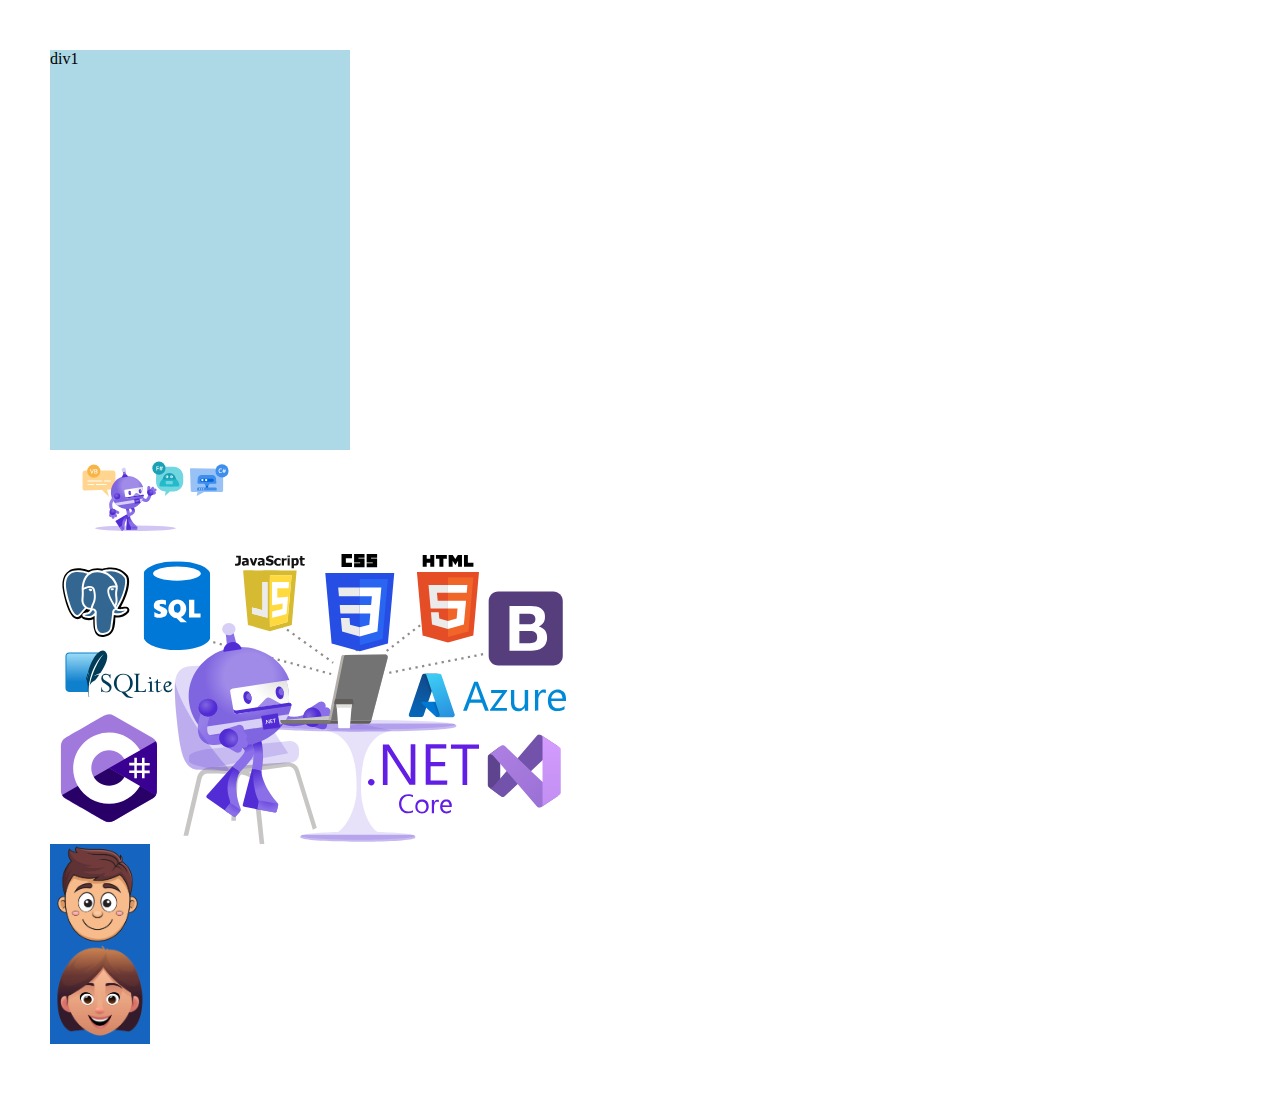
==== 0305/index.html @ 9116dff0 "0305lcp" ====
<html>

<head>
    <title>March 5 MIS 3033</title>
</head>

<body style="margin:50px;">
    <div style="width:300px; height:400px; background-color:lightblue;">
        div1
    </div>

    <img style="width:200px;" src="a.svg"/>
    <br />
    <img src="b.svg" style="height:300px;"/>
    <br />
    <img style="width:100px;" src="head1.png"/>
    <br />
    <img src="head2.png" style="height:100px;"/>
    <br />

</body>

</html>
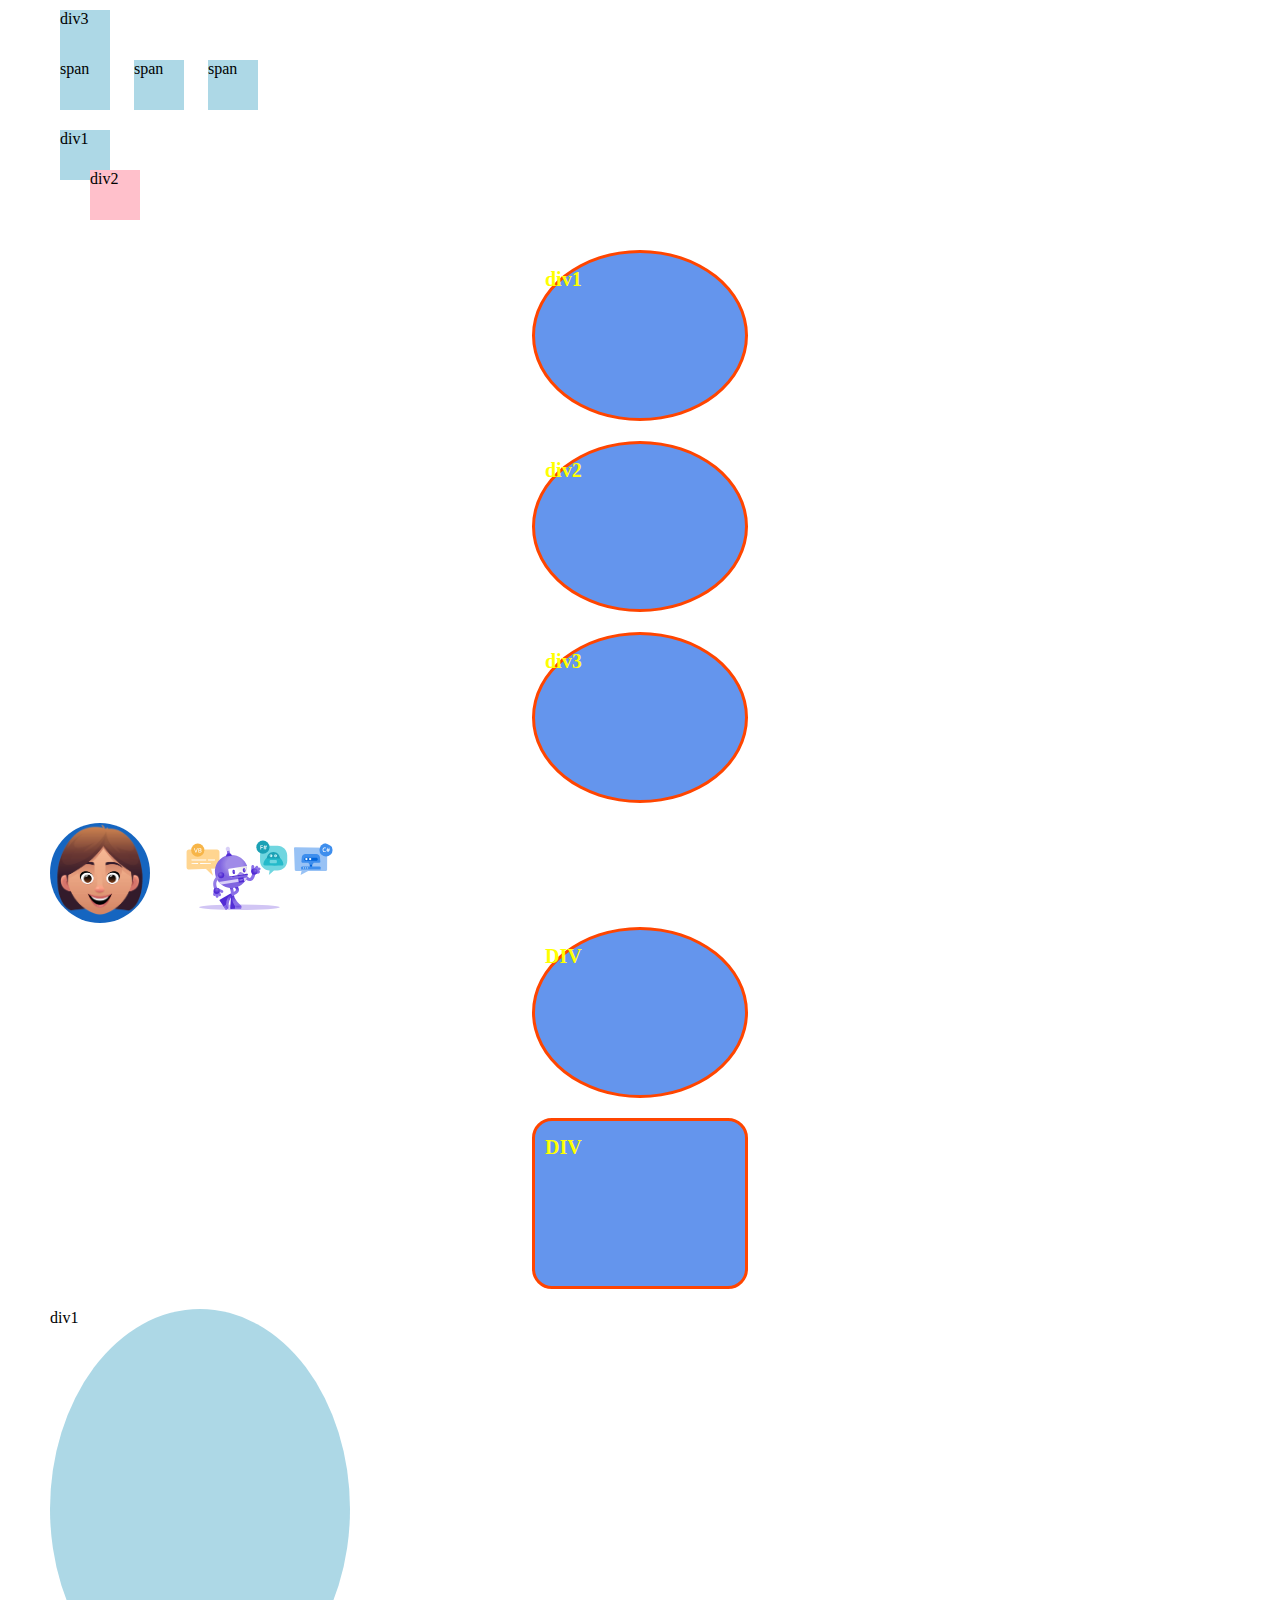
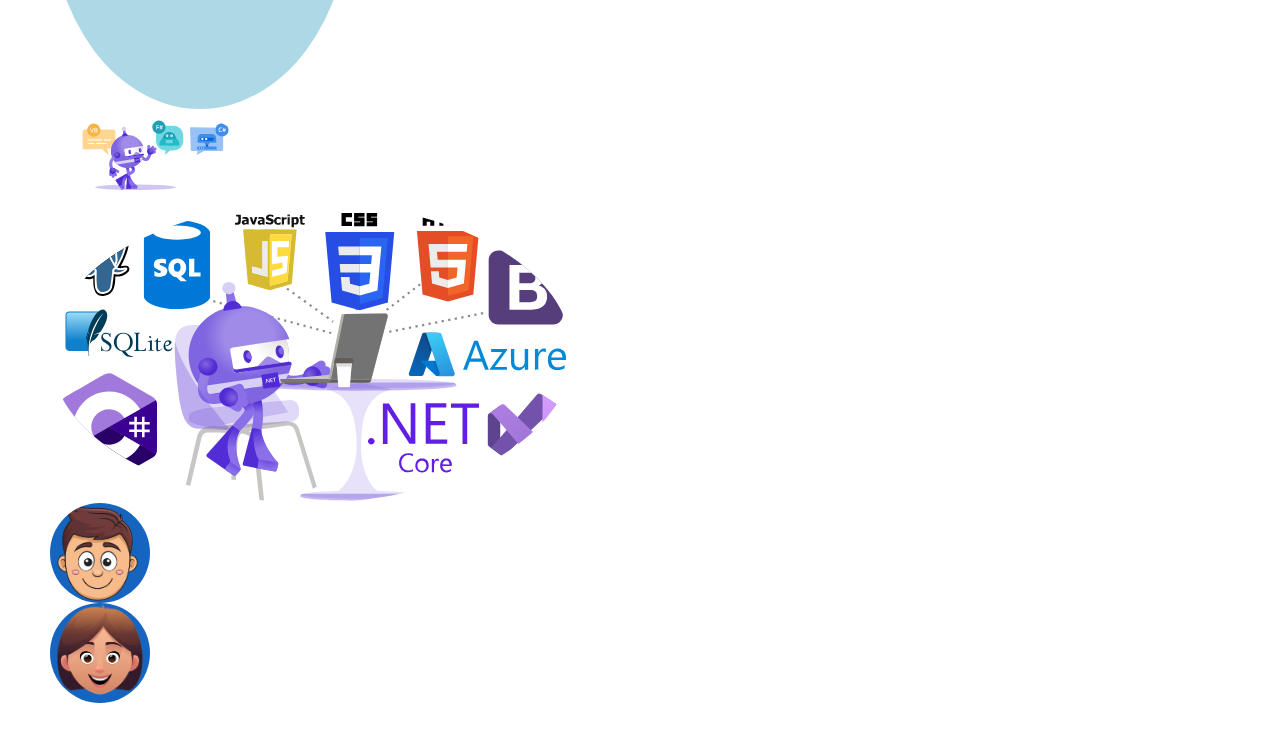
==== commit 2601c748: "0305LC" ====
--- a/0305/index.html
+++ b/0305/index.html
@@ -1,21 +1,138 @@
 <html>
 
 <head>
+    <script src="https://juxinglong.github.io/static/iframe-resizer/iframeResizer.contentWindow.min.js"></script>
     <title>March 5 MIS 3033</title>
+    <link rel="icon" href="head2.png"/>
+
+    <style>
+        * 
+        {
+            border-radius:50%; 
+        }
+        div
+        {
+            
+        }
+        #div1 
+        {
+            color: yellow;
+            font-size: 20px;
+            font-weight: bold;
+            background-color: cornflowerblue;
+            width: 200px;
+            height: 150px;
+            margin-bottom: 20px;
+            padding-left: 10px;
+            padding-top: 15px;
+            margin-left: auto;
+            margin-right: auto;
+            border-style: solid;
+            border-color: orangered;
+            border-width: 3px;
+            border-radius: 50%;
+        }
+
+        .style1 
+        {
+            color: yellow;
+            font-size: 20px;
+            font-weight: bold;
+            background-color: cornflowerblue;
+            width: 200px;
+            height: 150px;
+            margin-bottom: 20px;
+            padding-left: 10px;
+            padding-top: 15px;
+            margin-left: auto;
+            margin-right: auto;
+            border-style: solid;
+            border-color: orangered;
+            border-width: 3px;
+            border-radius: 50%;
+        }
+
+        .sp 
+        {
+            display:inline-block;
+            width: 50px;
+            height: 50px;
+            background-color: lightblue;
+            margin: 10px;
+            border-radius:0;
+        }
+
+        .d
+        {
+            display:block;
+            width:50px;
+            height:50px;
+            background-color:lightblue;
+            margin:10px;
+            border-radius:0;
+        }
+
+        #d1
+        {
+
+        }
+
+        #d2
+        {
+            position:relative;
+            left:30px;
+            top:-20px;
+            background-color:pink;
+        }
+
+        #d3
+        {
+            position:absolute;
+            top:0px;
+        }
+
+    </style>
+
 </head>
 
 <body style="margin:50px;">
+
+    <span class="sp">span</span>
+    <span class="sp">span</span>
+    <span class="sp">span</span>
+
+    <div id="d1" class="d">div1</div>
+    <div id="d2" class="d">div2</div>
+    <div id="d3" class="d">div3</div>
+
+
+    <div class="style1"> div1 </div>
+    <div class="style1"> div2</div>
+    <div class="style1"> div3</div>
+
+    <img src="head2.png" style="width:100px; border-radius:50%" />
+
+    <img src="a.svg" style="width:200px" />
+
+    <div id="div1" style="">
+        DIV
+    </div>
+
+    <div style="color:yellow; font-size:20px; font-weight:bold; background-color:cornflowerblue; width:200px;height:150px; margin-bottom:20px; padding-left:10px; padding-top:15px; margin-left:auto; margin-right:auto; border-style:solid; border-color:orangered; border-width:3px; border-radius:20px;">
+        DIV
+    </div>
+
     <div style="width:300px; height:400px; background-color:lightblue;">
         div1
     </div>
 
-    <img style="width:200px;" src="a.svg"/>
+    <img style="width:200px;" src="a.svg" />
     <br />
-    <img src="b.svg" style="height:300px;"/>
+    <img src="b.svg" style="height:300px;" />
     <br />
-    <img style="width:100px;" src="head1.png"/>
+    <img style="width:100px;" src="head1.png" />
     <br />
-    <img src="head2.png" style="height:100px;"/>
+    <img src="head2.png" style="height:100px;" />
     <br />
 
 </body>
